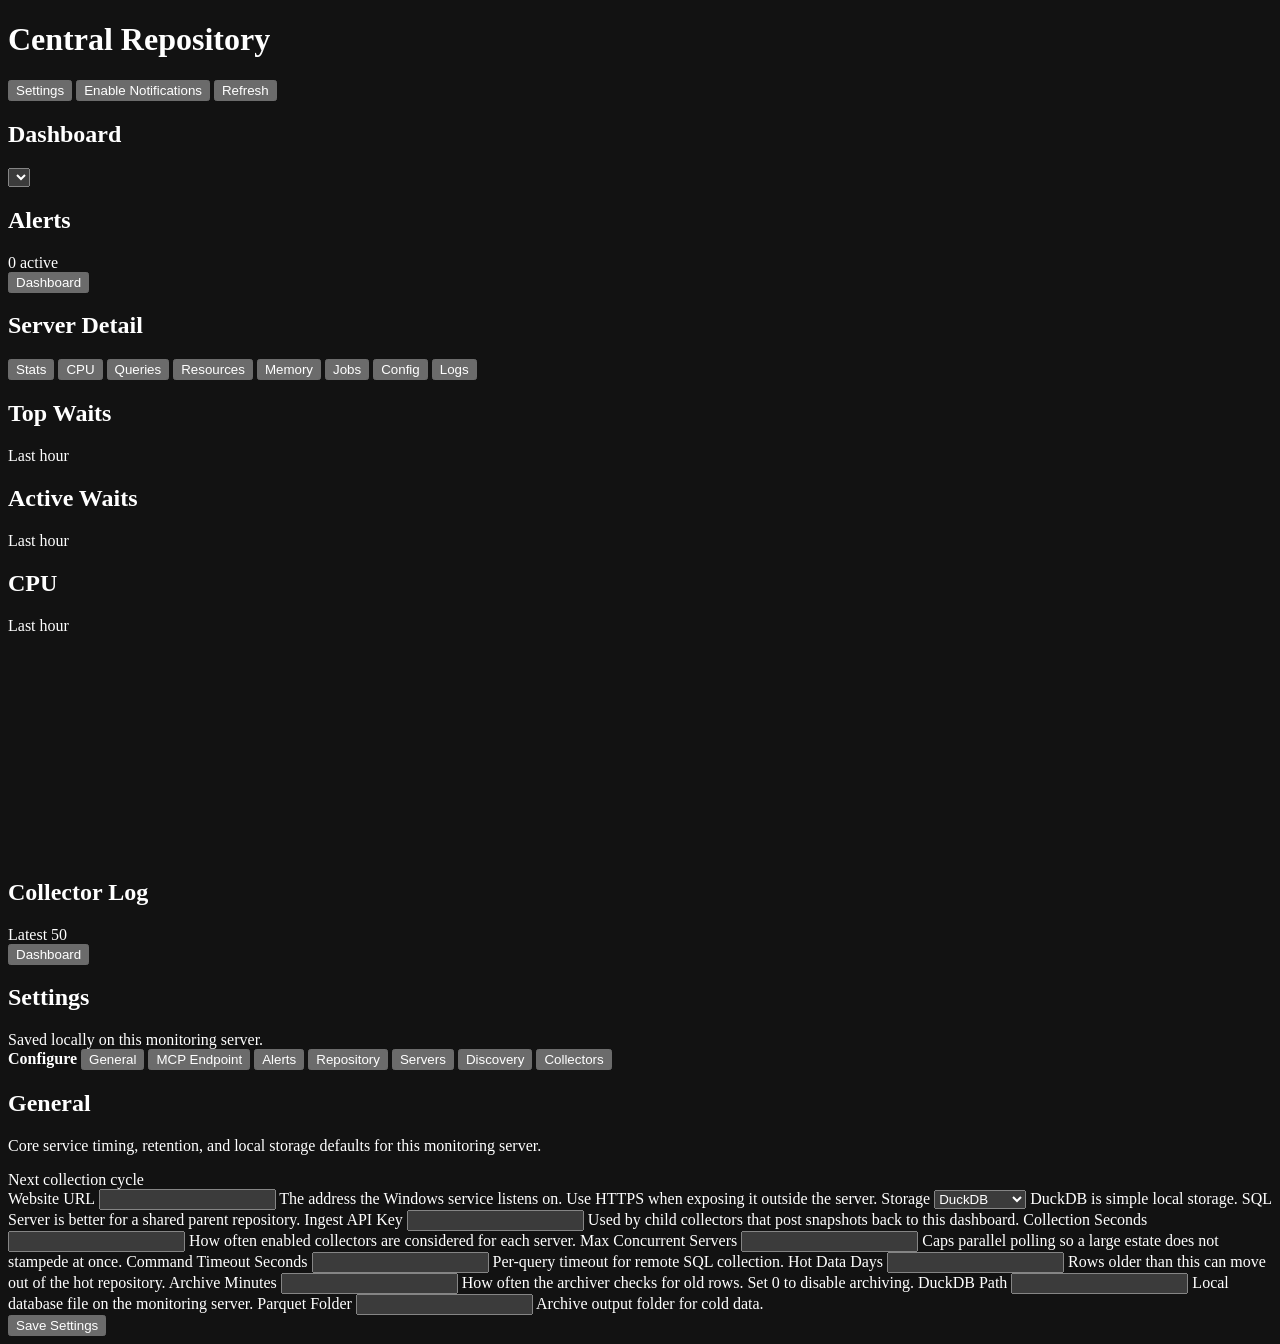
==== CentralRepository/wwwroot/index.html @ 9a49ce0d "Add auth failure and discovery progress modes" ====
<!doctype html>
<html lang="en">
<head>
  <meta charset="utf-8">
  <meta name="viewport" content="width=device-width, initial-scale=1">
  <meta name="color-scheme" content="dark">
  <title>Central Repository Dashboard</title>
  <link rel="stylesheet" href="/styles.css?v=auth-discovery-progress-1">
</head>
<body>
  <div class="app-shell">
    <header class="topbar">
      <div>
        <h1>Central Repository</h1>
      </div>
      <div class="header-actions">
        <button id="settings-button" type="button">Settings</button>
        <button id="notify-button" type="button">Enable Notifications</button>
        <button id="refresh-button" type="button">Refresh</button>
      </div>
    </header>

    <main>
      <section id="overview-view" class="overview-layout">
        <div class="overview-main">
          <section class="panel overview-panel">
            <div class="panel-header">
              <h2>Dashboard</h2>
              <div class="panel-actions">
                <select id="purpose-filter" aria-label="Purpose"></select>
                <span id="generated-at"></span>
              </div>
            </div>
            <div id="server-card-grid" class="server-card-grid"></div>
          </section>
        </div>

        <aside class="panel alerts-panel" aria-label="Alerts">
          <div class="panel-header">
            <h2>Alerts</h2>
            <span id="alert-count">0 active</span>
          </div>
          <div id="alert-list" class="alert-list"></div>
        </aside>
      </section>

      <section id="server-view" class="server-view hidden">
        <div class="server-view-header">
          <button id="back-button" type="button">Dashboard</button>
          <div>
            <h2 id="selected-server-title">Server Detail</h2>
            <span id="selected-server-subtitle"></span>
          </div>
        </div>

        <nav class="server-menu" aria-label="Server menu">
          <button type="button" data-tab="stats">Stats</button>
          <button type="button" data-tab="cpu">CPU</button>
          <button type="button" data-tab="queries">Queries</button>
          <button type="button" data-tab="resources">Resources</button>
          <button type="button" data-tab="memory">Memory</button>
          <button type="button" data-tab="jobs">Jobs</button>
          <button type="button" data-tab="config">Config</button>
          <button type="button" data-tab="logs">Logs</button>
        </nav>

        <section id="tab-stats" class="server-tab">
          <div class="stats-grid" id="server-stats-grid"></div>
          <article class="panel">
            <div class="panel-header">
              <h2>Top Waits</h2>
              <span>Last hour</span>
            </div>
            <div class="wait-list" id="wait-list"></div>
          </article>
          <article class="panel">
            <div class="panel-header">
              <h2>Active Waits</h2>
              <span>Last hour</span>
            </div>
            <div class="waiting-task-list" id="waiting-task-list"></div>
          </article>
        </section>

        <section id="tab-cpu" class="server-tab hidden">
          <article class="panel">
            <div class="panel-header">
              <h2>CPU</h2>
              <span>Last hour</span>
            </div>
            <div class="chart-card">
              <canvas id="cpu-chart" width="760" height="220"></canvas>
            </div>
          </article>
        </section>

        <section id="tab-queries" class="server-tab hidden">
          <div id="collector-samples" class="collector-sample-list"></div>
        </section>

        <section id="tab-resources" class="server-tab hidden">
          <div class="collector-sample-list"></div>
        </section>

        <section id="tab-memory" class="server-tab hidden">
          <div class="collector-sample-list"></div>
        </section>

        <section id="tab-jobs" class="server-tab hidden">
          <div class="collector-sample-list"></div>
        </section>

        <section id="tab-config" class="server-tab hidden">
          <div class="collector-sample-list"></div>
        </section>

        <section id="tab-logs" class="server-tab hidden">
          <article class="panel">
            <div class="panel-header">
              <h2>Collector Log</h2>
              <span>Latest 50</span>
            </div>
            <div id="collector-log" class="log-list"></div>
          </article>
        </section>
      </section>

      <section id="settings-view" class="settings-view hidden">
        <div class="server-view-header">
          <button id="settings-back-button" type="button">Dashboard</button>
          <div>
            <h2>Settings</h2>
            <span id="settings-status">Saved locally on this monitoring server.</span>
          </div>
        </div>

        <form id="settings-form" class="settings-form">
          <div class="settings-layout">
            <aside class="settings-nav" aria-label="Settings sections" role="tablist">
              <strong>Configure</strong>
              <button id="settings-general-tab" type="button" data-settings-target="settings-general" class="active" role="tab" aria-controls="settings-general" aria-selected="true">General</button>
              <button id="settings-ai-tab" type="button" data-settings-target="settings-ai" role="tab" aria-controls="settings-ai" aria-selected="false">MCP Endpoint</button>
              <button id="settings-alerts-tab" type="button" data-settings-target="settings-alerts" role="tab" aria-controls="settings-alerts" aria-selected="false">Alerts</button>
              <button id="settings-repository-tab" type="button" data-settings-target="settings-repository" role="tab" aria-controls="settings-repository" aria-selected="false">Repository</button>
              <button id="settings-servers-tab" type="button" data-settings-target="settings-servers" role="tab" aria-controls="settings-servers" aria-selected="false">Servers</button>
              <button id="settings-discovery-tab" type="button" data-settings-target="settings-discovery" role="tab" aria-controls="settings-discovery" aria-selected="false">Discovery</button>
              <button id="settings-collectors-tab" type="button" data-settings-target="settings-collectors" role="tab" aria-controls="settings-collectors" aria-selected="false">Collectors</button>
            </aside>

            <div class="settings-content">
              <article id="settings-general" class="panel settings-section active" data-settings-section role="tabpanel" aria-labelledby="settings-general-tab">
                <div class="panel-header">
                  <div>
                    <h2>General</h2>
                    <p>Core service timing, retention, and local storage defaults for this monitoring server.</p>
                  </div>
                  <span>Next collection cycle</span>
                </div>
                <div class="settings-grid">
                  <label>Website URL
                    <input name="urls" type="text">
                    <span class="field-help">The address the Windows service listens on. Use HTTPS when exposing it outside the server.</span>
                  </label>
                  <label>Storage
                    <select name="storageProvider"><option value="DuckDb">DuckDB</option><option value="SqlServer">SQL Server</option></select>
                    <span class="field-help">DuckDB is simple local storage. SQL Server is better for a shared parent repository.</span>
                  </label>
                  <label>Ingest API Key
                    <input name="ingestApiKey" type="password">
                    <span class="field-help">Used by child collectors that post snapshots back to this dashboard.</span>
                  </label>
                  <label>Collection Seconds
                    <input name="collectionIntervalSeconds" type="number" min="10">
                    <span class="field-help">How often enabled collectors are considered for each server.</span>
                  </label>
                  <label>Max Concurrent Servers
                    <input name="maxConcurrentServers" type="number" min="1">
                    <span class="field-help">Caps parallel polling so a large estate does not stampede at once.</span>
                  </label>
                  <label>Command Timeout Seconds
                    <input name="commandTimeoutSeconds" type="number" min="1">
                    <span class="field-help">Per-query timeout for remote SQL collection.</span>
                  </label>
                  <label>Hot Data Days
                    <input name="hotDataDays" type="number" min="0">
                    <span class="field-help">Rows older than this can move out of the hot repository.</span>
                  </label>
                  <label>Archive Minutes
                    <input name="archiveIntervalMinutes" type="number" min="0">
                    <span class="field-help">How often the archiver checks for old rows. Set 0 to disable archiving.</span>
                  </label>
                  <label class="wide">DuckDB Path
                    <input name="storagePath" type="text">
                    <span class="field-help">Local database file on the monitoring server.</span>
                  </label>
                  <label class="wide">Parquet Folder
                    <input name="archiveDirectory" type="text">
                    <span class="field-help">Archive output folder for cold data.</span>
                  </label>
                </div>
              </article>

              <article id="settings-ai" class="panel settings-section" data-settings-section role="tabpanel" aria-labelledby="settings-ai-tab" hidden>
                <div class="panel-header">
                  <div>
                    <h2>MCP Endpoint</h2>
                    <p>This monitoring service hosts <code>/mcp</code> with the website. Codex, ChatGPT, Claude Code, or API callers connect from their own client.</p>
                  </div>
                  <span>Server-hosted tools</span>
                </div>
                <div class="settings-callout">
                  No model or OpenAI/Anthropic login is configured here. Your laptop's Codex, ChatGPT, or Claude client owns the model account. This page only controls the URL clients call and what this monitor requires before it lets them call the tools.
                </div>
                <div class="mcp-guide">
                  <div class="panel-header compact">
                    <div>
                      <h3>Use From Your Laptop</h3>
                      <p>Add this URL in the MCP client on your laptop. Codex sign-in stays inside Codex.</p>
                    </div>
                  </div>
                  <div class="settings-grid">
                    <label class="wide">MCP Server URL
                      <input name="mcpServerUrl" type="text" readonly>
                      <span class="field-help">This is the URL your laptop, Codex, or another MCP client connects to.</span>
                    </label>
                    <label class="wide">Codex Command
                      <textarea name="mcpCodexCommand" readonly></textarea>
                      <span class="field-help">Run this on the laptop where Codex is installed. It does not sign the monitor into Codex.</span>
                    </label>
                  </div>
                  <div class="mcp-copy-actions">
                    <button type="button" data-copy-mcp="url">Copy URL</button>
                    <button type="button" data-copy-mcp="codex">Copy Codex Command</button>
                  </div>
                  <div id="mcp-connect-status" class="settings-card-status"></div>
                </div>
                <div class="settings-grid">
                  <label>Endpoint
                    <select name="mcpEnabled"><option value="true">On</option><option value="false">Off</option></select>
                    <span class="field-help">Turns the `/mcp` endpoint on or off.</span>
                  </label>
                  <label>Endpoint Access
                    <select name="mcpAuthMode"><option value="None">Trusted Network</option><option value="BearerToken">API Key</option></select>
                    <span class="field-help">Controls what callers must present to this monitor before tools run.</span>
                  </label>
                  <label>Local Bypass
                    <select name="mcpAllowLocalWithoutApiKey"><option value="true">Yes</option><option value="false">No</option></select>
                    <span class="field-help">Allows same-machine calls without a token. Leave off for shared server installs.</span>
                  </label>
                  <label class="wide">Public Base URL
                    <input name="mcpPublicBaseUrl" type="text">
                    <span class="field-help">The externally reachable origin your laptop uses, for example https://monitor.example.com.</span>
                  </label>
                  <label>MCP API Key
                    <input name="mcpApiKey" type="password">
                    <span class="field-help">Saved protected on this server. Used only when Endpoint Access is API Key.</span>
                  </label>
                </div>
              </article>

              <article id="settings-alerts" class="panel settings-section" data-settings-section role="tabpanel" aria-labelledby="settings-alerts-tab" hidden>
                <div class="panel-header">
                  <div>
                    <h2>Alerts</h2>
                    <p>These thresholds drive the red, yellow, and green estate cards plus the alert list.</p>
                  </div>
                  <span>Traffic-light rules</span>
                </div>
                <div class="settings-grid">
                  <label>Alerts<select name="alertRulesEnabled"><option value="true">On</option><option value="false">Off</option></select></label>
                  <label>CPU Alerts<select name="alertCpuEnabled"><option value="true">On</option><option value="false">Off</option></select></label>
                  <label>CPU Warning %<input name="alertCpuWarningThreshold" type="number" min="1" max="100"></label>
                  <label>CPU Critical %<input name="alertCpuCriticalThreshold" type="number" min="1" max="100"></label>
                  <label>Query Alerts<select name="alertLongRunningQueryEnabled"><option value="true">On</option><option value="false">Off</option></select></label>
                  <label>Query Warning Min<input name="alertLongRunningQueryWarningMinutes" type="number" min="1"></label>
                  <label>Query Critical Min<input name="alertLongRunningQueryCriticalMinutes" type="number" min="1"></label>
                  <label>Blocking<select name="alertBlockingEnabled"><option value="true">On</option><option value="false">Off</option></select></label>
                  <label>Deadlocks<select name="alertDeadlockEnabled"><option value="true">On</option><option value="false">Off</option></select></label>
                  <label>Memory Grants<select name="alertMemoryGrantEnabled"><option value="true">On</option><option value="false">Off</option></select></label>
                  <label>Grant Warning Sec<input name="alertMemoryGrantWarningSeconds" type="number" min="1"></label>
                  <label>Grant Critical Sec<input name="alertMemoryGrantCriticalSeconds" type="number" min="1"></label>
                  <label>File Latency<select name="alertFileLatencyEnabled"><option value="true">On</option><option value="false">Off</option></select></label>
                  <label>IO Warning Ms<input name="alertFileLatencyWarningMs" type="number" min="1"></label>
                  <label>IO Critical Ms<input name="alertFileLatencyCriticalMs" type="number" min="1"></label>
                  <label>Job Alerts<select name="alertLongRunningJobEnabled"><option value="true">On</option><option value="false">Off</option></select></label>
                  <label>Job Warning Min<input name="alertLongRunningJobWarningMinutes" type="number" min="1"></label>
                  <label>Job Critical Min<input name="alertLongRunningJobCriticalMinutes" type="number" min="1"></label>
                </div>
              </article>

              <article id="settings-repository" class="panel settings-section" data-settings-section role="tabpanel" aria-labelledby="settings-repository-tab" hidden>
                <div class="panel-header">
                  <div>
                    <h2>Repository</h2>
                    <p>Optional central SQL Server storage. This is the parent repository, not a database on every monitored server.</p>
                  </div>
                  <button id="test-repository-button" type="button">Test</button>
                </div>
                <div class="settings-grid">
                  <label>Auth
                    <select name="repositoryConnectionMode">
                      <option value="Windows">Windows</option>
                      <option value="Sql">SQL Login</option>
                      <option value="ConnectionString">Connection String</option>
                      <option value="EnvironmentVariable">Environment Variable</option>
                    </select>
                    <span class="field-help">Windows uses the service account. Environment variable avoids saving secrets here.</span>
                  </label>
                  <label>SQL Server<input name="repositoryDataSource" type="text"></label>
                  <label>Database<input name="repositoryInitialCatalog" type="text"></label>
                  <label>Encrypt<select name="repositoryEncrypt"><option value="Optional">Optional</option><option value="Mandatory">Mandatory</option><option value="Strict">Strict</option></select></label>
                  <label>User<input name="repositoryUserId" type="text"></label>
                  <label>Password<input name="repositoryPassword" type="password"></label>
                  <label>Trust Cert<select name="repositoryTrustServerCertificate"><option value="true">Yes</option><option value="false">No</option></select></label>
                  <label>Env Var<input name="repositoryConnectionStringEnvironmentVariable" type="text"></label>
                  <label class="wide">Connection String
                    <input name="repositoryConnectionString" type="text">
                    <span class="field-help">Only used when Auth is Connection String.</span>
                  </label>
                </div>
                <div id="repository-status" class="settings-card-status"></div>
              </article>

              <article id="settings-servers" class="panel settings-section" data-settings-section role="tabpanel" aria-labelledby="settings-servers-tab" hidden>
                <div class="panel-header">
                  <div>
                    <h2>Servers</h2>
                    <p>Each entry is polled remotely from this monitoring server. Use Purpose to group cards by estate.</p>
                  </div>
                  <button id="add-server-button" type="button">Add Server</button>
                </div>
                <div id="settings-server-list" class="settings-list"></div>
              </article>

              <article id="settings-discovery" class="panel settings-section" data-settings-section role="tabpanel" aria-labelledby="settings-discovery-tab" hidden>
                <div class="panel-header">
                  <div>
                    <h2>Discovery</h2>
                    <p>Uses dbatools to find candidate SQL instances, then lets you choose which ones to monitor.</p>
                  </div>
                  <button id="discover-servers-button" type="button">Scan</button>
                </div>
                <div class="settings-grid">
                  <label class="wide">Targets
                    <input name="discoveryTargets" type="text">
                    <span class="field-help">Known computer names or SQL hosts. When this is filled in, dbatools scans those targets directly.</span>
                  </label>
                  <label>Discovery Type
                    <input name="discoveryTypes" type="text" value="DomainSPN,DataSourceEnumeration">
                    <span class="field-help">DomainSPN and DataSourceEnumeration are good domain/browser defaults. IPRange is added automatically when IP ranges are supplied.</span>
                  </label>
                  <label>Scan Type
                    <input name="discoveryScanTypes" type="text" value="Browser,TCPPort">
                    <span class="field-help">Browser enumeration and TCP port checks are the usual starting point.</span>
                  </label>
                  <label>IP Ranges
                    <input name="discoveryIpAddresses" type="text" placeholder="10.1.164.0/24 or 10.1.164.1-10.1.164.254">
                    <span class="field-help">Use CIDR or explicit ranges. A bare 10.1.164.0 scans only that address, not the subnet.</span>
                  </label>
                  <label>TCP Ports
                    <input name="discoveryTcpPorts" type="text" value="1433">
                    <span class="field-help">Comma-separated ports to test, for example 1433,1434,51433.</span>
                  </label>
                  <label>Domain Controller<input name="discoveryDomainController" type="text"></label>
                  <label>Confidence<select name="discoveryMinimumConfidence"><option value="Medium">Medium</option><option value="High">High</option><option value="Low">Low</option></select></label>
                  <label>Purpose<input name="discoveryPurpose" type="text" value="Development"></label>
                  <label>Timeout Seconds<input name="discoveryTimeoutSeconds" type="number" min="10" value="120"></label>
                </div>
                <div id="discovery-status" class="settings-card-status"></div>
                <div id="discovery-results" class="settings-list compact"></div>
              </article>

              <article id="settings-collectors" class="panel settings-section" data-settings-section role="tabpanel" aria-labelledby="settings-collectors-tab" hidden>
                <div class="panel-header">
                  <div>
                    <h2>Collectors</h2>
                    <p>Collector frequency is per server. A value of 0 means inventory-style collectors only run at service start or when forced.</p>
                  </div>
                  <span>Schedules</span>
                </div>
                <div id="settings-collector-list" class="settings-list compact"></div>
              </article>
            </div>
          </div>

          <div class="settings-actions">
            <button type="submit">Save Settings</button>
          </div>
        </form>
      </section>
    </main>
  </div>

  <div id="toast-region" class="toast-region" aria-live="polite" aria-atomic="true"></div>
  <script type="module" src="/app.js?v=auth-discovery-progress-1"></script>
</body>
</html>
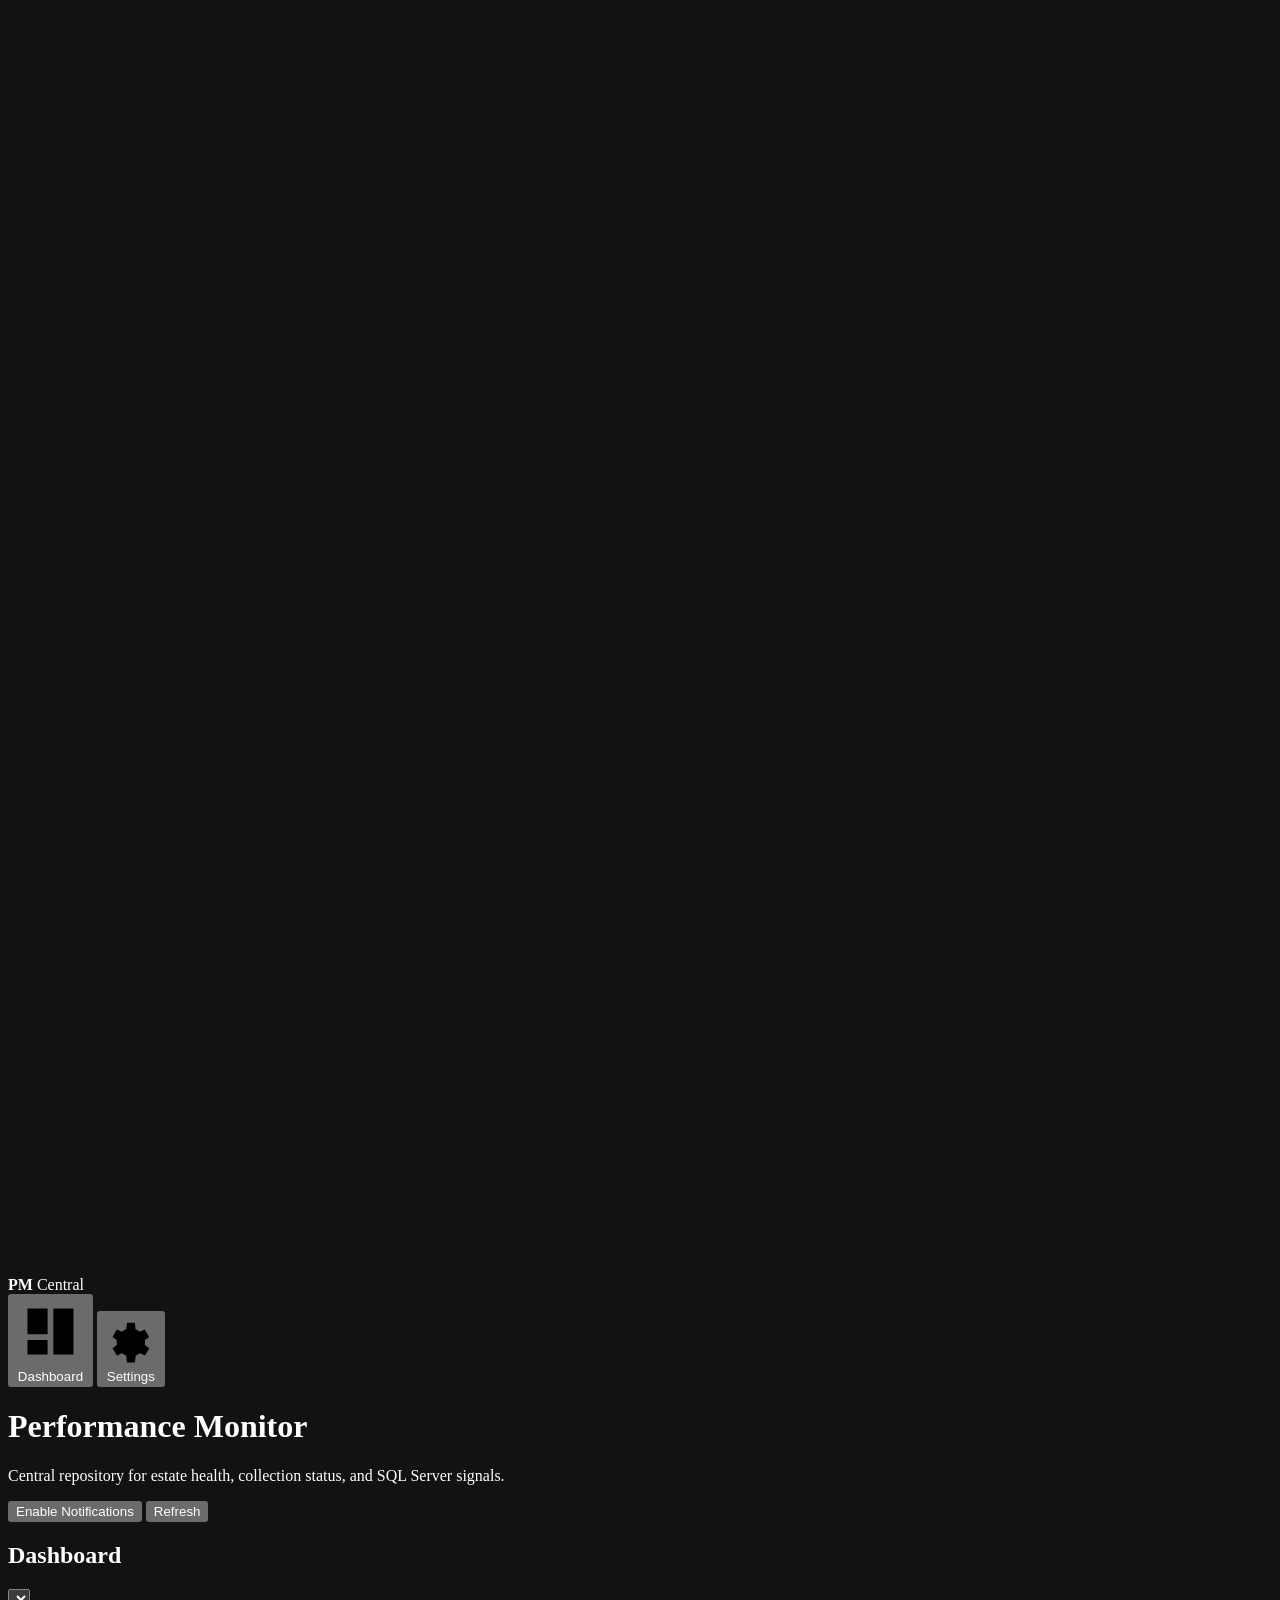
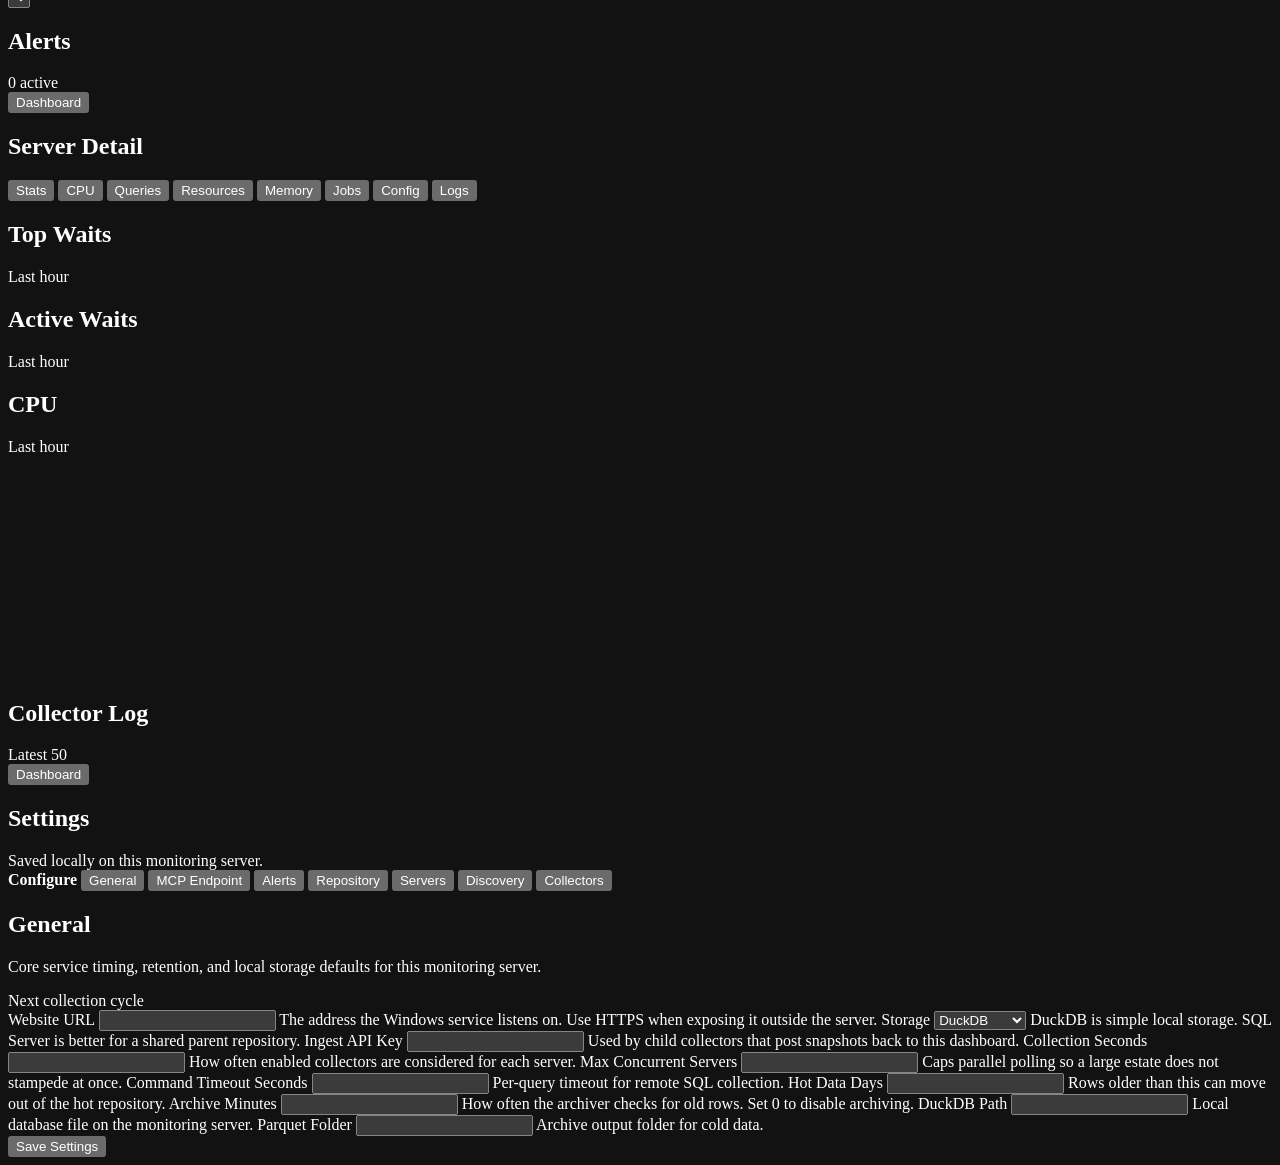
==== commit 6656214e: "Polish central repository web interface" ====
--- a/CentralRepository/wwwroot/index.html
+++ b/CentralRepository/wwwroot/index.html
@@ -5,16 +5,42 @@
   <meta name="viewport" content="width=device-width, initial-scale=1">
   <meta name="color-scheme" content="dark">
   <title>Central Repository Dashboard</title>
-  <link rel="stylesheet" href="/styles.css?v=auth-discovery-progress-1">
+  <link rel="icon" href="data:image/svg+xml,%3Csvg xmlns='http://www.w3.org/2000/svg' viewBox='0 0 32 32'%3E%3Crect width='32' height='32' rx='6' fill='%230c1219'/%3E%3Cpath d='M8 10h16M8 16h16M8 22h16M11 7v18M21 7v18' stroke='%2362b6ff' stroke-width='2' stroke-linecap='round'/%3E%3C/svg%3E">
+  <link rel="stylesheet" href="/styles.css?v=professional-ui-1">
 </head>
 <body>
   <div class="app-shell">
+    <aside class="primary-rail" aria-label="Primary navigation">
+      <div class="brand-lockup">
+        <span class="brand-mark" aria-hidden="true">
+          <svg viewBox="0 0 24 24" role="img">
+            <path d="M5 6.5h14M5 12h14M5 17.5h14" />
+            <path d="M7 4v16M17 4v16" />
+          </svg>
+        </span>
+        <div>
+          <strong>PM</strong>
+          <span>Central</span>
+        </div>
+      </div>
+      <nav class="primary-nav">
+        <button id="overview-button" type="button" class="active" aria-label="Dashboard">
+          <svg viewBox="0 0 24 24" aria-hidden="true"><path d="M4 13h7V4H4v9Zm9 7h7V4h-7v16ZM4 20h7v-5H4v5Z" /></svg>
+          <span>Dashboard</span>
+        </button>
+        <button id="settings-button" type="button" aria-label="Settings">
+          <svg viewBox="0 0 24 24" aria-hidden="true"><path d="M12 8.2a3.8 3.8 0 1 0 0 7.6 3.8 3.8 0 0 0 0-7.6Z" /><path d="m18.4 14.3.1-1.1-.1-1.1 2-1.5-2-3.4-2.4 1a8 8 0 0 0-1.9-1.1L13.8 4h-3.6l-.4 3.1c-.7.3-1.3.6-1.9 1.1l-2.4-1-2 3.4 2 1.5-.1 1.1.1 1.1-2 1.5 2 3.4 2.4-1c.6.5 1.2.8 1.9 1.1l.4 3.1h3.6l.4-3.1c.7-.3 1.3-.6 1.9-1.1l2.4 1 2-3.4-2.1-1.5Z" /></svg>
+          <span>Settings</span>
+        </button>
+      </nav>
+    </aside>
+
     <header class="topbar">
       <div>
-        <h1>Central Repository</h1>
+        <h1>Performance Monitor</h1>
+        <p>Central repository for estate health, collection status, and SQL Server signals.</p>
       </div>
       <div class="header-actions">
-        <button id="settings-button" type="button">Settings</button>
         <button id="notify-button" type="button">Enable Notifications</button>
         <button id="refresh-button" type="button">Refresh</button>
       </div>
@@ -23,6 +49,8 @@
     <main>
       <section id="overview-view" class="overview-layout">
         <div class="overview-main">
+          <section id="health-summary" class="health-summary" aria-label="Estate health summary"></section>
+
           <section class="panel overview-panel">
             <div class="panel-header">
               <h2>Dashboard</h2>
@@ -336,7 +364,7 @@
                 <div class="panel-header">
                   <div>
                     <h2>Discovery</h2>
-                    <p>Uses dbatools to find candidate SQL instances, then lets you choose which ones to monitor.</p>
+                    <p>Runs dbatools Find-DbaInstance from this monitoring server. It discovers candidates only; SQL login is tested after you add a server.</p>
                   </div>
                   <button id="discover-servers-button" type="button">Scan</button>
                 </div>
@@ -345,11 +373,11 @@
                     <input name="discoveryTargets" type="text">
                     <span class="field-help">Known computer names or SQL hosts. When this is filled in, dbatools scans those targets directly.</span>
                   </label>
-                  <label>Discovery Type
+                  <label class="wide">Discovery Type
                     <input name="discoveryTypes" type="text" value="DomainSPN,DataSourceEnumeration">
                     <span class="field-help">DomainSPN and DataSourceEnumeration are good domain/browser defaults. IPRange is added automatically when IP ranges are supplied.</span>
                   </label>
-                  <label>Scan Type
+                  <label class="wide">Scan Type
                     <input name="discoveryScanTypes" type="text" value="Browser,TCPPort">
                     <span class="field-help">Browser enumeration and TCP port checks are the usual starting point.</span>
                   </label>
@@ -364,7 +392,7 @@
                   <label>Domain Controller<input name="discoveryDomainController" type="text"></label>
                   <label>Confidence<select name="discoveryMinimumConfidence"><option value="Medium">Medium</option><option value="High">High</option><option value="Low">Low</option></select></label>
                   <label>Purpose<input name="discoveryPurpose" type="text" value="Development"></label>
-                  <label>Timeout Seconds<input name="discoveryTimeoutSeconds" type="number" min="10" value="120"></label>
+                  <label>Timeout Per Phase<input name="discoveryTimeoutSeconds" type="number" min="10" value="120"><span class="field-help">Applies to each discovery phase, not the whole scan. Missing dbatools fails during preflight.</span></label>
                 </div>
                 <div id="discovery-status" class="settings-card-status"></div>
                 <div id="discovery-results" class="settings-list compact"></div>
@@ -392,6 +420,6 @@
   </div>
 
   <div id="toast-region" class="toast-region" aria-live="polite" aria-atomic="true"></div>
-  <script type="module" src="/app.js?v=auth-discovery-progress-1"></script>
+  <script type="module" src="/app.js?v=professional-ui-1"></script>
 </body>
 </html>
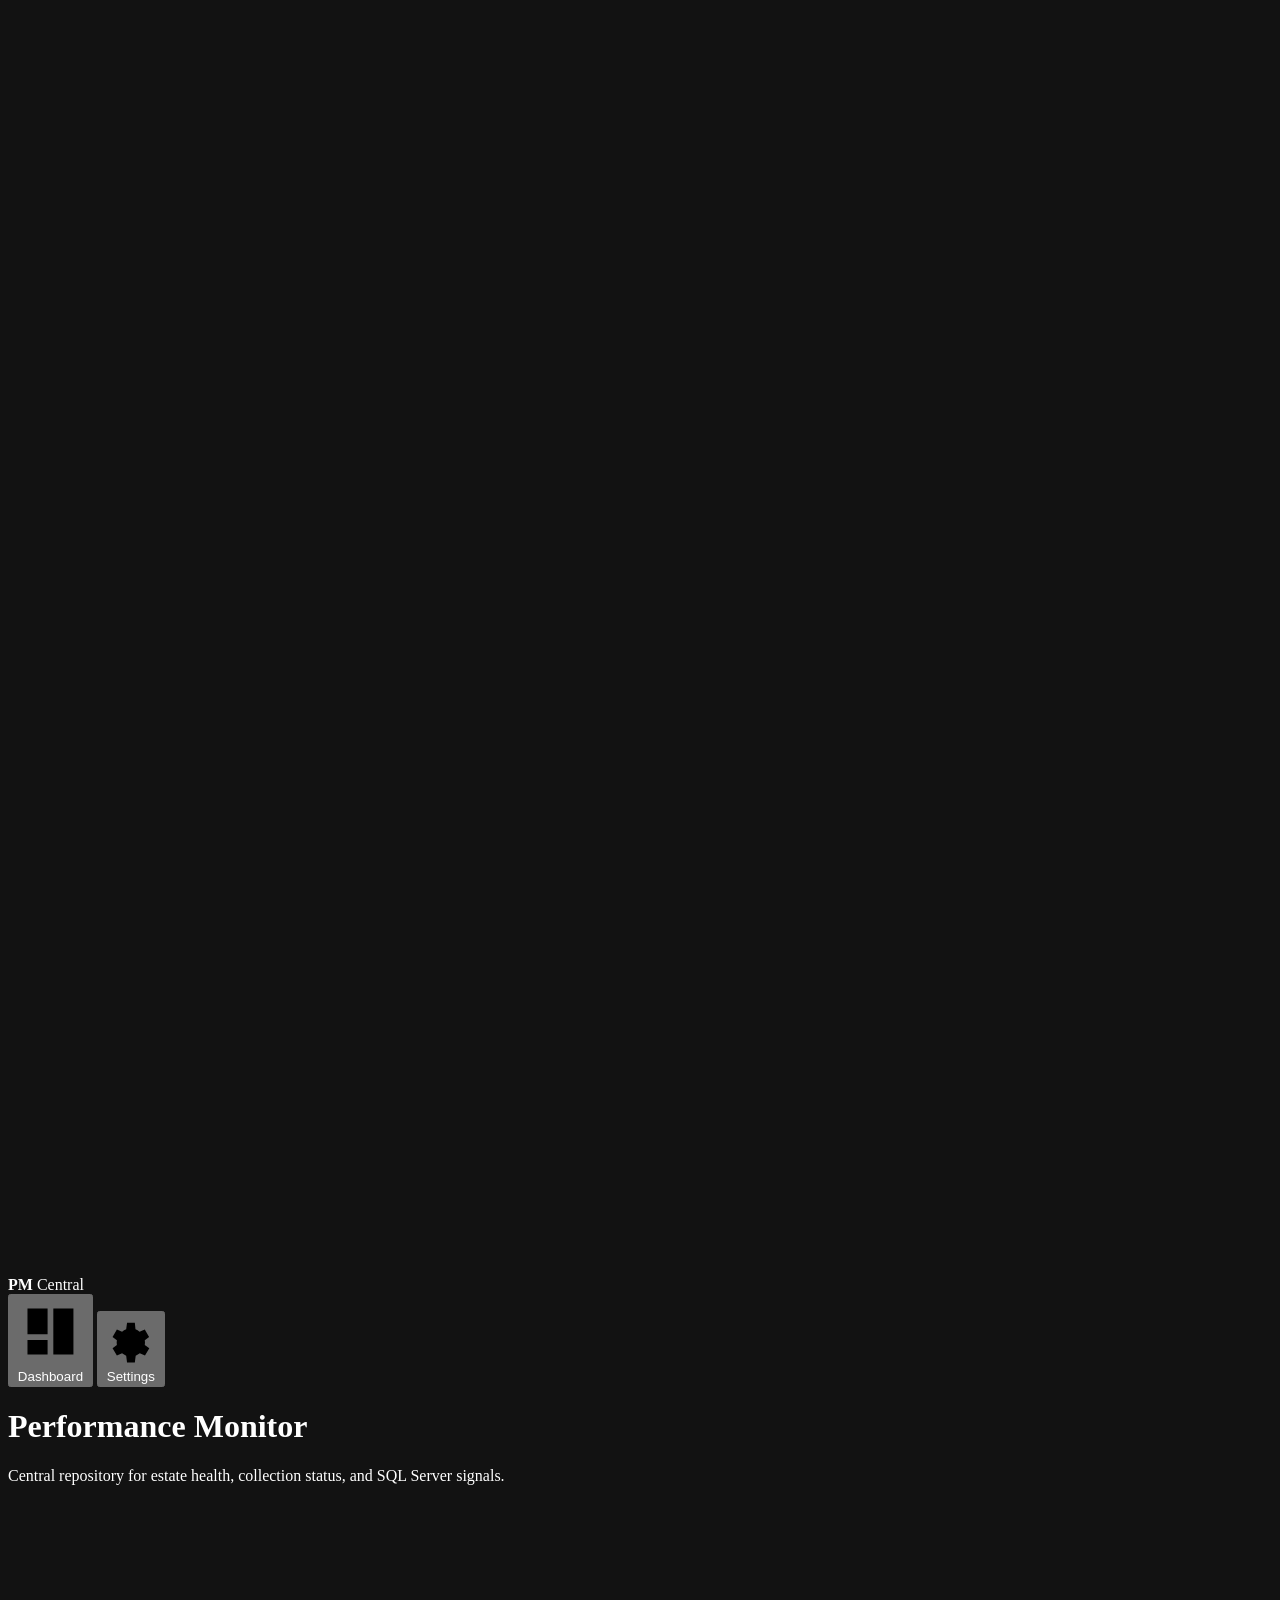
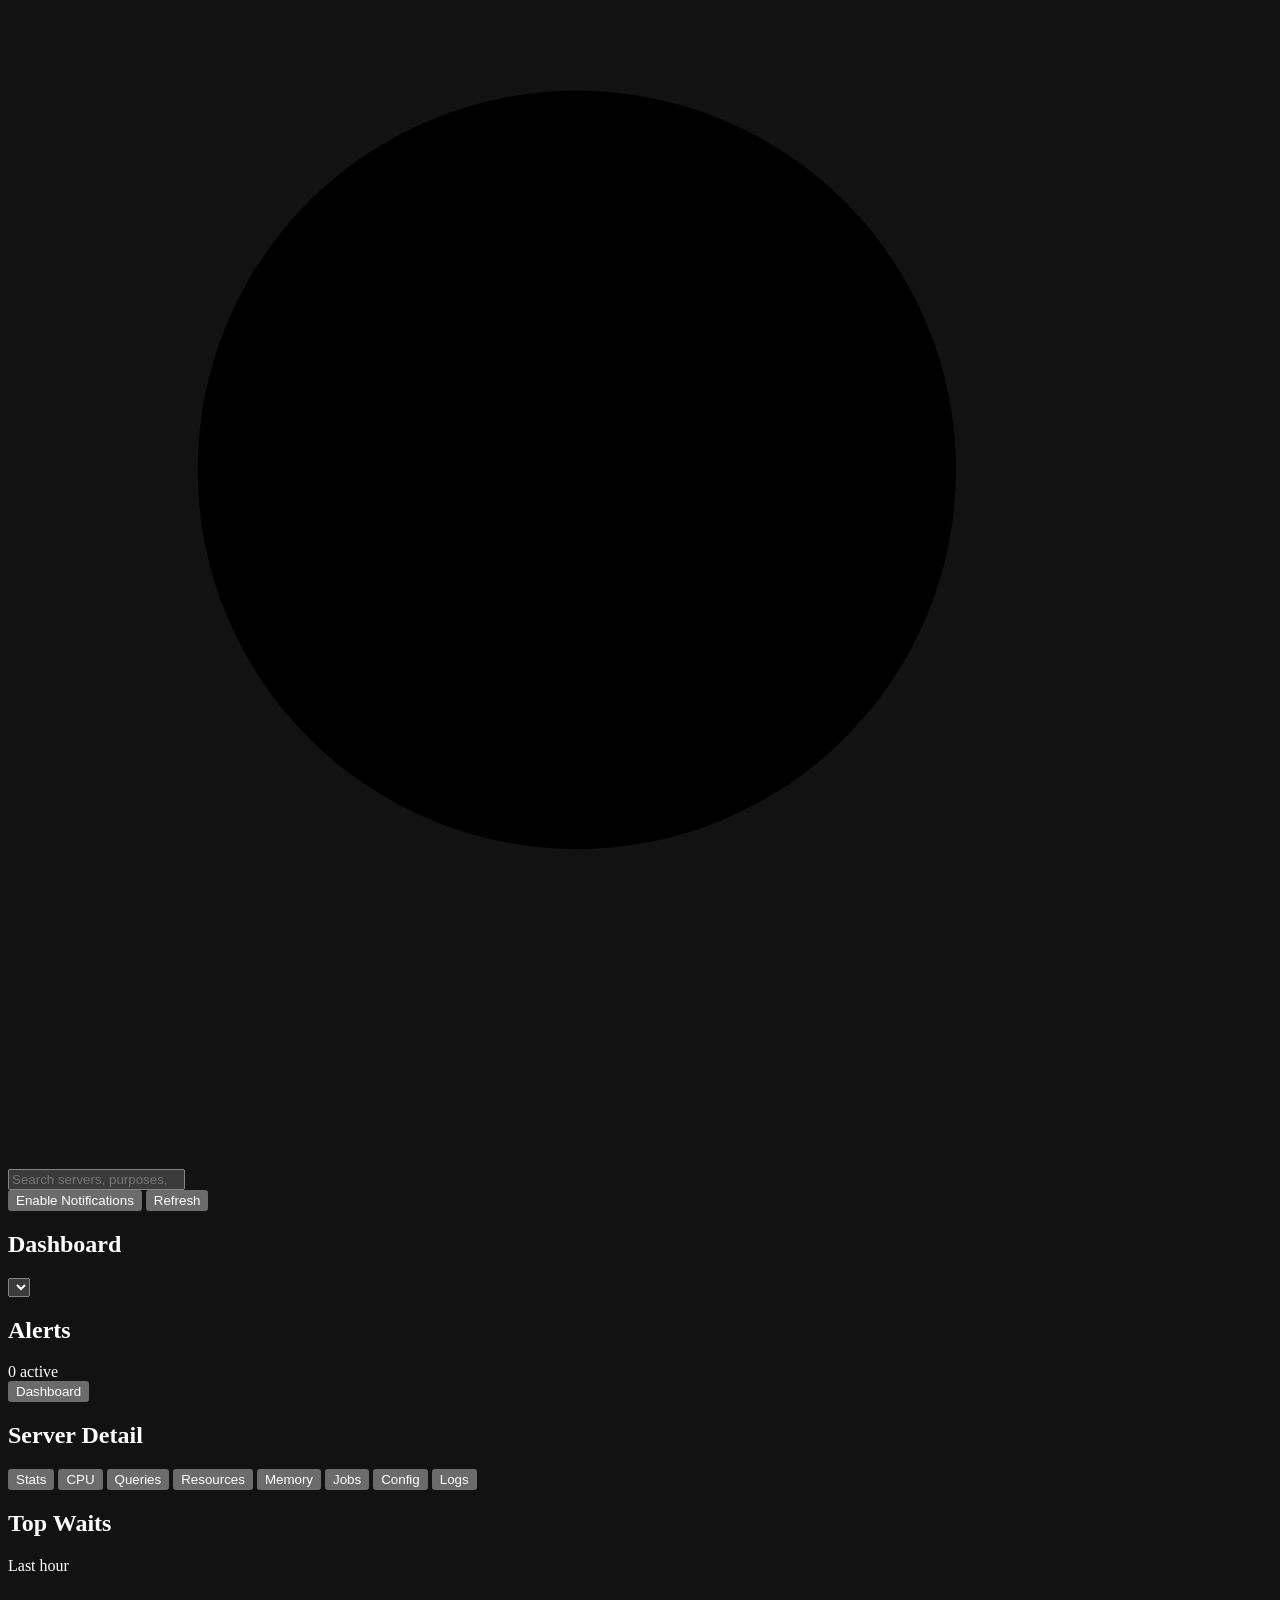
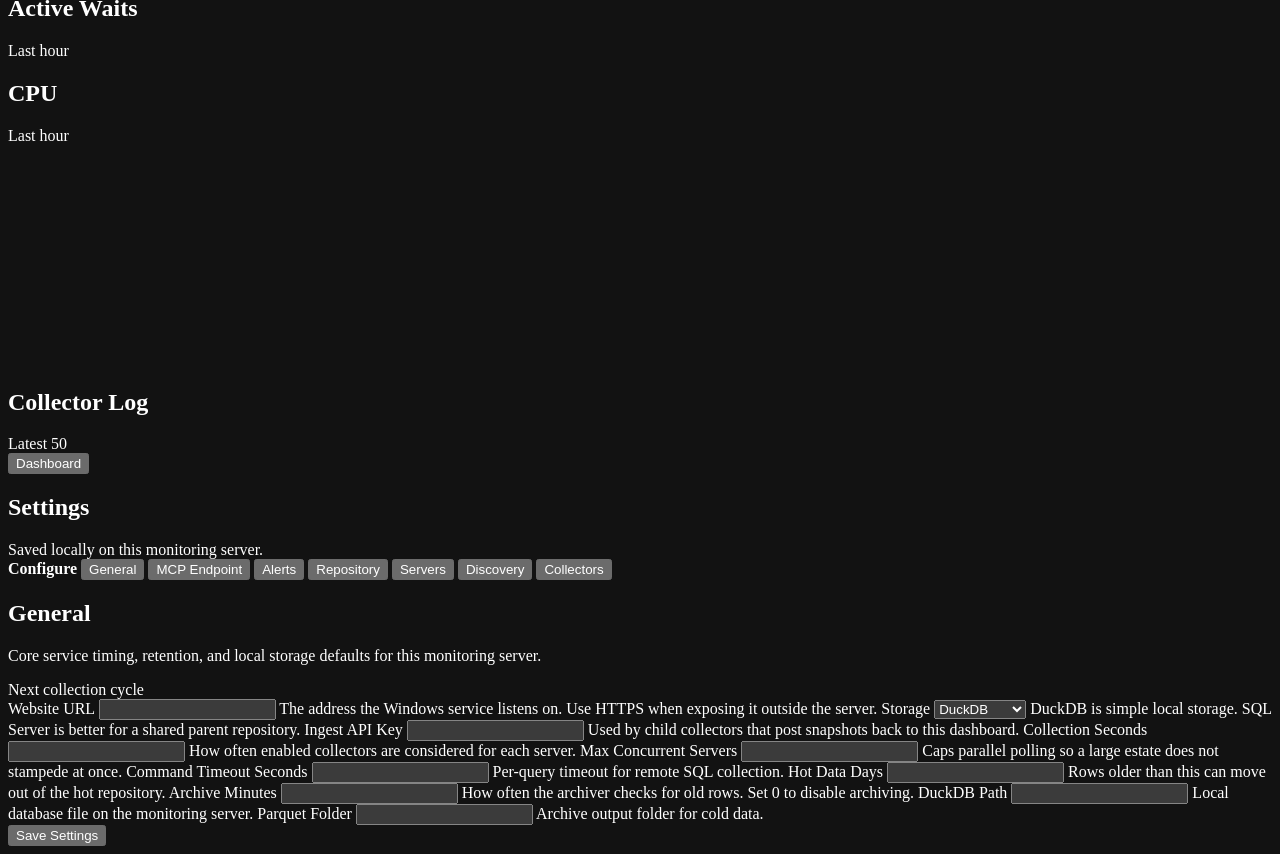
==== commit bf53a383: "Polish central repository web UI" ====
--- a/CentralRepository/wwwroot/index.html
+++ b/CentralRepository/wwwroot/index.html
@@ -6,7 +6,7 @@
   <meta name="color-scheme" content="dark">
   <title>Central Repository Dashboard</title>
   <link rel="icon" href="data:image/svg+xml,%3Csvg xmlns='http://www.w3.org/2000/svg' viewBox='0 0 32 32'%3E%3Crect width='32' height='32' rx='6' fill='%230c1219'/%3E%3Cpath d='M8 10h16M8 16h16M8 22h16M11 7v18M21 7v18' stroke='%2362b6ff' stroke-width='2' stroke-linecap='round'/%3E%3C/svg%3E">
-  <link rel="stylesheet" href="/styles.css?v=professional-ui-1">
+  <link rel="stylesheet" href="/styles.css?v=visual-polish-1">
 </head>
 <body>
   <div class="app-shell">
@@ -40,9 +40,15 @@
         <h1>Performance Monitor</h1>
         <p>Central repository for estate health, collection status, and SQL Server signals.</p>
       </div>
-      <div class="header-actions">
-        <button id="notify-button" type="button">Enable Notifications</button>
-        <button id="refresh-button" type="button">Refresh</button>
+      <div class="command-bar">
+        <label class="search-box" aria-label="Search servers">
+          <svg viewBox="0 0 24 24" aria-hidden="true"><path d="m21 21-4.3-4.3M10.8 18a7.2 7.2 0 1 1 0-14.4 7.2 7.2 0 0 1 0 14.4Z" /></svg>
+          <input id="server-search" type="search" placeholder="Search servers, purposes, alerts...">
+        </label>
+        <div class="header-actions">
+          <button id="notify-button" type="button">Enable Notifications</button>
+          <button id="refresh-button" type="button">Refresh</button>
+        </div>
       </div>
     </header>
 
@@ -60,6 +66,7 @@
               </div>
             </div>
             <div id="server-card-grid" class="server-card-grid"></div>
+            <div id="overview-footer" class="overview-footer"></div>
           </section>
         </div>
 
@@ -369,27 +376,56 @@
                   <button id="discover-servers-button" type="button">Scan</button>
                 </div>
                 <div class="settings-grid">
-                  <label class="wide">Targets
+                  <div class="discovery-choice-panel full">
+                    <span class="field-label">Discovery Mode</span>
+                    <p data-discovery-mode-help>Choose one scope. The remaining options change to match it.</p>
+                    <div class="discovery-choice-list" data-discovery-mode-list>
+                      <button type="button" data-discovery-mode-option="targets"><strong>Known servers</strong><span>Scan a list of server names or SQL hosts directly.</span></button>
+                      <button type="button" data-discovery-mode-option="registered"><strong>Registered servers</strong><span>Preview servers from SSMS, Azure Data Studio, or a Central Management Server.</span></button>
+                      <button type="button" data-discovery-mode-option="spn"><strong>Registered SQL SPNs</strong><span>Shortcut through Active Directory service registrations instead of sweeping a subnet.</span></button>
+                      <button type="button" data-discovery-mode-option="domainServer"><strong>AD Windows servers</strong><span>Start from enabled Windows Server objects in Active Directory.</span></button>
+                      <button type="button" data-discovery-mode-option="domain"><strong>AD computers</strong><span>Start from domain computer objects, then probe for SQL.</span></button>
+                      <button type="button" data-discovery-mode-option="ipRange"><strong>IP range</strong><span>Scan a subnet or explicit address range.</span></button>
+                      <button type="button" data-discovery-mode-option="broadcast"><strong>SQL Browser broadcast</strong><span>Use SSMS-style SQL instance enumeration.</span></button>
+                    </div>
+                    <input name="discoveryMode" type="hidden" value="targets">
+                    <input name="discoverySource" type="hidden">
+                    <input name="discoveryMethod" type="hidden">
+                  </div>
+                  <div class="discovery-choice-panel full">
+                    <span class="field-label">Scan Method</span>
+                    <div class="discovery-choice-list compact" data-discovery-scan-list></div>
+                    <input name="discoveryScanPreset" type="hidden">
+                  </div>
+                  <label class="wide" data-discovery-field="targets">Targets
                     <input name="discoveryTargets" type="text">
                     <span class="field-help">Known computer names or SQL hosts. When this is filled in, dbatools scans those targets directly.</span>
                   </label>
-                  <label class="wide">Discovery Type
-                    <input name="discoveryTypes" type="text" value="DomainSPN,DataSourceEnumeration">
-                    <span class="field-help">DomainSPN and DataSourceEnumeration are good domain/browser defaults. IPRange is added automatically when IP ranges are supplied.</span>
-                  </label>
-                  <label class="wide">Scan Type
-                    <input name="discoveryScanTypes" type="text" value="Browser,TCPPort">
-                    <span class="field-help">Browser enumeration and TCP port checks are the usual starting point.</span>
-                  </label>
-                  <label>IP Ranges
+                  <label data-discovery-field="registeredCms">CMS SQL Instance
+                    <input name="discoveryRegisteredServerSqlInstance" type="text" placeholder="mylaptop or CMS-SQL-01">
+                    <span class="field-help">Optional. Leave blank for local SSMS/Azure Data Studio registrations; set this to read a Central Management Server.</span>
+                  </label>
+                  <label data-discovery-field="registeredGroups">Registered Groups
+                    <input name="discoveryRegisteredServerGroups" type="text" placeholder="dev or Production\Database Servers">
+                    <span class="field-help">Optional comma-separated Get-DbaRegServer groups. Supports hierarchical paths with backslashes.</span>
+                  </label>
+                  <label data-discovery-field="registeredPatterns">Name Patterns
+                    <input name="discoveryRegisteredServerPatterns" type="text" placeholder="^(dvw|dnx)">
+                    <span class="field-help">Optional regex matched by dbatools against registered Name and ServerName.</span>
+                  </label>
+                  <label data-discovery-field="registeredIncludeLocal">Include Local
+                    <select name="discoveryRegisteredServerIncludeLocal"><option value="false">No</option><option value="true">Yes</option></select>
+                    <span class="field-help">When using a CMS, also include local SSMS/Azure Data Studio registrations for the service account.</span>
+                  </label>
+                  <label data-discovery-field="ipRange">IP Ranges
                     <input name="discoveryIpAddresses" type="text" placeholder="10.1.164.0/24 or 10.1.164.1-10.1.164.254">
                     <span class="field-help">Use CIDR or explicit ranges. A bare 10.1.164.0 scans only that address, not the subnet.</span>
                   </label>
-                  <label>TCP Ports
+                  <label data-discovery-field="tcpPorts">TCP Ports
                     <input name="discoveryTcpPorts" type="text" value="1433">
                     <span class="field-help">Comma-separated ports to test, for example 1433,1434,51433.</span>
                   </label>
-                  <label>Domain Controller<input name="discoveryDomainController" type="text"></label>
+                  <label data-discovery-field="domainController">Domain Controller<input name="discoveryDomainController" type="text"><span class="field-help">Optional. Leave blank to use the nearest domain controller; set this for a specific DC or cross-domain scan.</span></label>
                   <label>Confidence<select name="discoveryMinimumConfidence"><option value="Medium">Medium</option><option value="High">High</option><option value="Low">Low</option></select></label>
                   <label>Purpose<input name="discoveryPurpose" type="text" value="Development"></label>
                   <label>Timeout Per Phase<input name="discoveryTimeoutSeconds" type="number" min="10" value="120"><span class="field-help">Applies to each discovery phase, not the whole scan. Missing dbatools fails during preflight.</span></label>
@@ -420,6 +456,6 @@
   </div>
 
   <div id="toast-region" class="toast-region" aria-live="polite" aria-atomic="true"></div>
-  <script type="module" src="/app.js?v=professional-ui-1"></script>
+  <script type="module" src="/app.js?v=visual-polish-1"></script>
 </body>
 </html>
